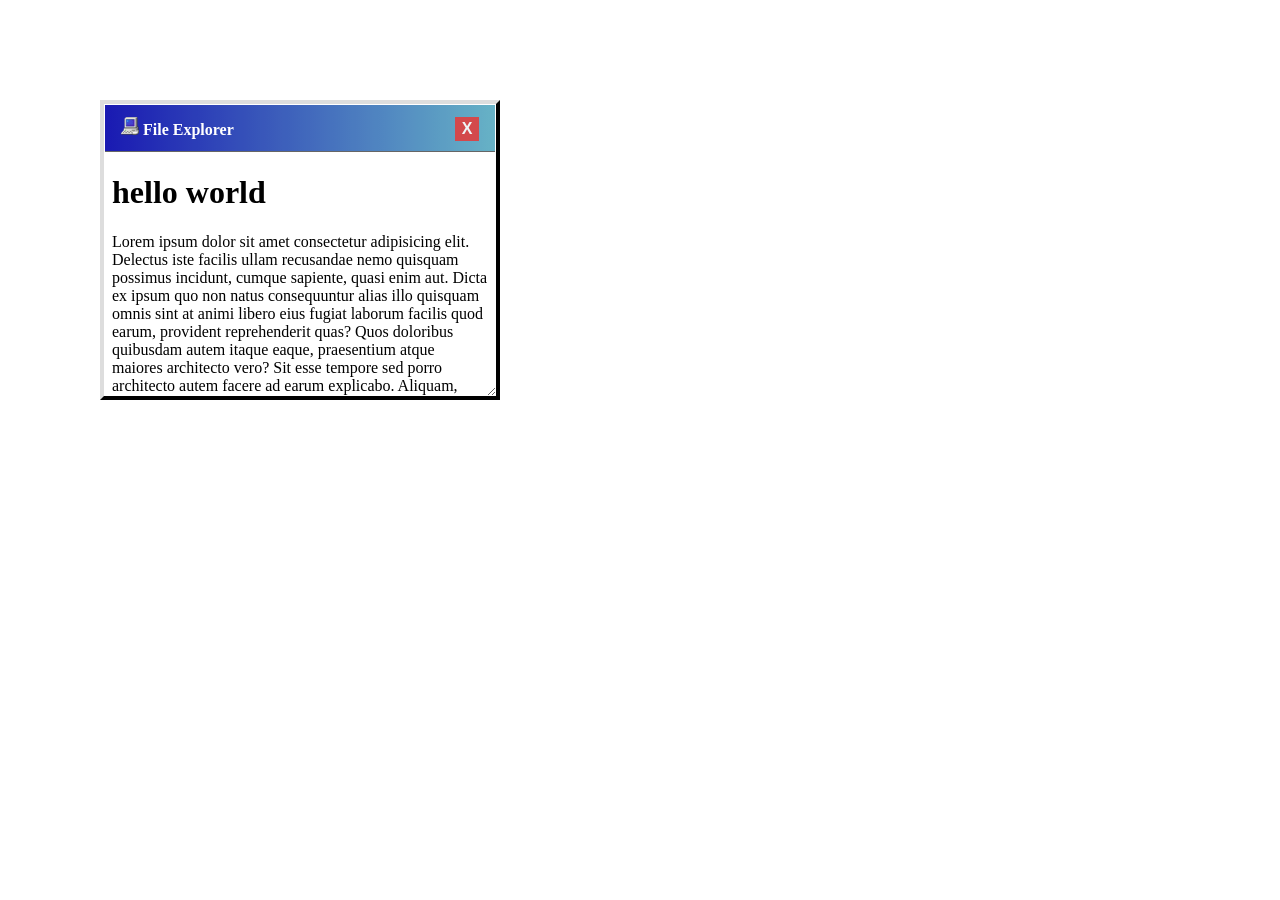
==== setup/windowTemplate.html @ 7d04551e "updated file system and added windows" ====
<!DOCTYPE html>
<html lang="en">
<head>
    <style>
        body {
            width: 0px;
            height: 0px;
            margin: 0px;
            padding: 0px;
        }   
        .window {
            background: #fff;
            border: 2px solid #555;
            border-width: 4px;
            border-style: solid;
            border-color: #ddd #000 #000 #ddd;
            position: absolute;
            min-width: 400px; max-width: 90vw;
            min-height: 300px; max-height: 90vh;
            width: 400px;
            height: 300px;
            top: 100px;
            left: 100px;
            box-sizing: border-box;
            resize: both;
            overflow: auto;
            min-width: max(300px, min-content);
        }
        .window-header {
            background: linear-gradient(90deg, #0000aa 0%, #56aac0 100%);
            padding: 12px 16px;
            border-bottom: 1px solid #555;
            opacity: 0.9;
            backdrop-filter: blur(4px);
            margin: 1px;
            cursor: move;
        }

        .window-header h2 {
            margin: 0;
            font-size: 16px;
            color: #fff;
            display: inline-block;
        }

        .window-header button {
            float: right;
            background: #dd2a2a;
            border: none;
            color: #fff;
            font-size: 16px;
            cursor: pointer;
            width: 24px;
            height: 24px;
            font-weight: bolder;
            opacity: 0.9;
        }
        .window-content {
            padding: 0px;
            height: calc(100% - 50px);
            box-sizing: border-box;
        }
        .window iframe {
            width: 100%;
            height: 100%;
            border: none;
            display: block;
        }
    </style>
</head>
<body>
    <div class="window" id="window">
        <div class="window-header" id="windowHeader">
            <img height="18" width="18">
            <h2>Window</h2>
            <button>X</button>
        </div>
        <div class="window-content">
            <iframe frameborder="0"></iframe>
        </div>
    </div>
    <script>
        let searchParams = new URLSearchParams(window.location.search);
        let windowName = searchParams.get('windowName');
        let windowPath = searchParams.get('windowPath');
        let iconPath = searchParams.get('iconPath') || '/icons/defaultWindow.png';


        const iframe = document.querySelector('iframe');
        iframe.src = '/windows/fileExplorer.html';
        iframe.onload = function() {
            let header = document.querySelector('.window-header h2');
            header.textContent = (()=>{try{return iframe.contentWindow.document.title} catch {return 'Window'}})();
        }

        const icon = document.querySelector('img');
        try {
            icon.src = iconPath;
        } catch (e) {
            console.warn('Error setting icon, defaulting to /icons/defaultWindow.png');
            icon.src = '/icons/defaultWindow.png';
            console.warn(e);
        }
        // Draggable logic
        const windowElement = document.getElementById('window');
        const header = document.getElementById('windowHeader');
        let offsetX = 0, offsetY = 0, isDragging = false;

        windowElement
        header.addEventListener('mousedown', function(e) {
            isDragging = true;
            offsetX = e.clientX - windowElement.offsetLeft;
            offsetY = e.clientY - windowElement.offsetTop;
        });

        document.addEventListener('mousemove', function(e) {
            if (isDragging) {
                windowElement.style.left = (e.clientX - offsetX) + 'px';
                windowElement.style.top = (e.clientY - offsetY) + 'px';
            }
        });

        document.addEventListener('mouseup', function() {
            isDragging = false;
        });
    </script>
</body>
</html>
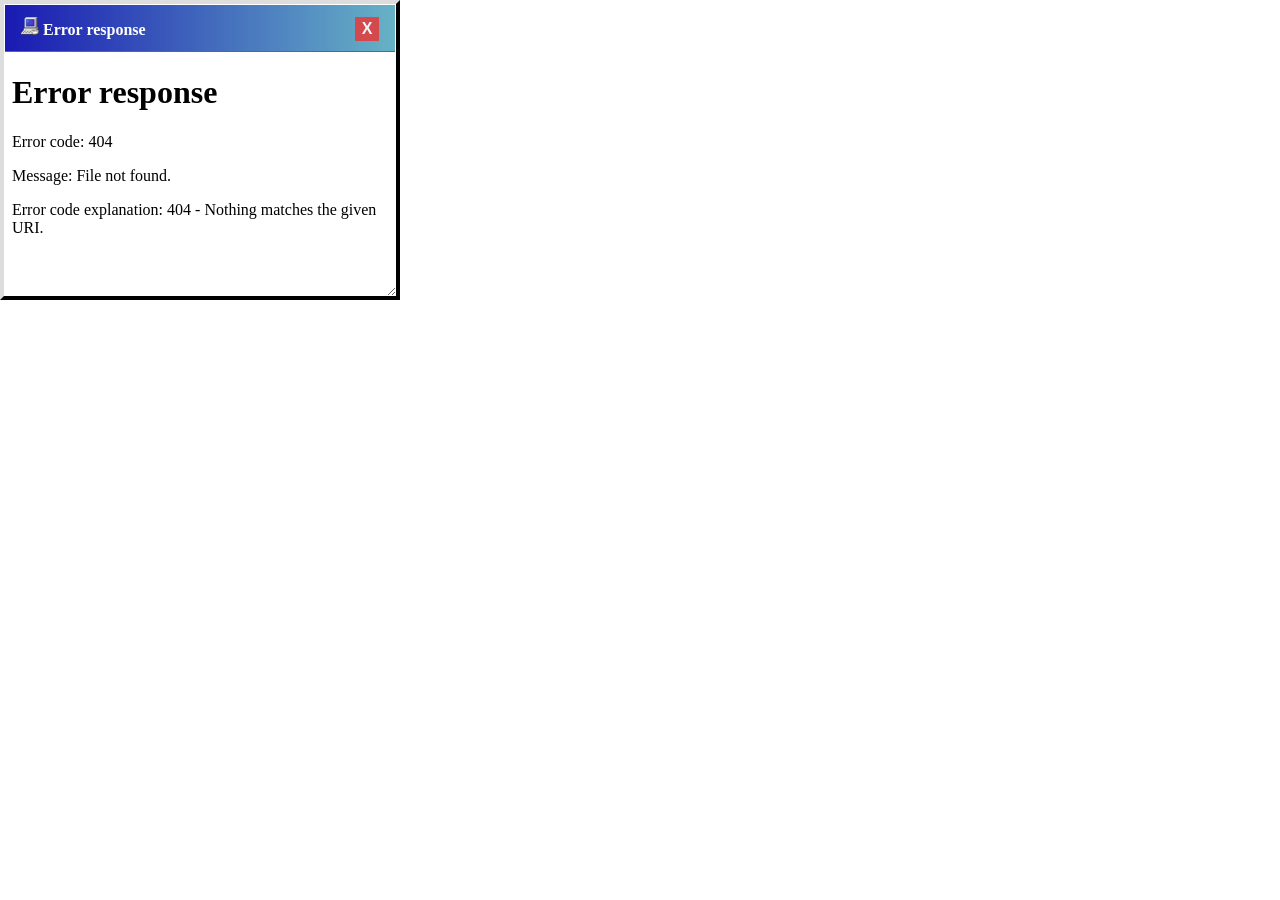
==== commit e6b1a56d: "fixed windows Iframe to not block p5.js canvas" ====
--- a/setup/windowTemplate.html
+++ b/setup/windowTemplate.html
@@ -1,32 +1,38 @@
 <!DOCTYPE html>
 <html lang="en">
+
 <head>
     <style>
-        body {
+        body,
+        html {
             width: 0px;
             height: 0px;
             margin: 0px;
             padding: 0px;
-        }   
-        .window {
+            pointer-events: none;
+        }
+
+        #window {
             background: #fff;
             border: 2px solid #555;
             border-width: 4px;
             border-style: solid;
             border-color: #ddd #000 #000 #ddd;
             position: absolute;
-            min-width: 400px; max-width: 90vw;
-            min-height: 300px; max-height: 90vh;
+            min-width: 400px;
+            max-width: 90vw;
+            min-height: 300px;
+            max-height: 90vh;
             width: 400px;
             height: 300px;
-            top: 100px;
-            left: 100px;
             box-sizing: border-box;
             resize: both;
             overflow: auto;
             min-width: max(300px, min-content);
+            pointer-events: stroke;
         }
-        .window-header {
+
+        #window-header {
             background: linear-gradient(90deg, #0000aa 0%, #56aac0 100%);
             padding: 12px 16px;
             border-bottom: 1px solid #555;
@@ -36,14 +42,14 @@
             cursor: move;
         }
 
-        .window-header h2 {
+        #window-header h2 {
             margin: 0;
             font-size: 16px;
             color: #fff;
             display: inline-block;
         }
 
-        .window-header button {
+        #window-header button {
             float: right;
             background: #dd2a2a;
             border: none;
@@ -55,12 +61,14 @@
             font-weight: bolder;
             opacity: 0.9;
         }
-        .window-content {
+
+        #window-content {
             padding: 0px;
             height: calc(100% - 50px);
             box-sizing: border-box;
         }
-        .window iframe {
+
+        #window iframe {
             width: 100%;
             height: 100%;
             border: none;
@@ -68,31 +76,51 @@
         }
     </style>
 </head>
+
 <body>
-    <div class="window" id="window">
-        <div class="window-header" id="windowHeader">
+    <div id="window">
+        <div id="window-header">
             <img height="18" width="18">
-            <h2>Window</h2>
+            <h2>Loading...</h2>
             <button>X</button>
         </div>
-        <div class="window-content">
+        <div id="window-content">
             <iframe frameborder="0"></iframe>
         </div>
     </div>
-    <script>
+    <script defer>
         let searchParams = new URLSearchParams(window.location.search);
         let windowName = searchParams.get('windowName');
         let windowPath = searchParams.get('windowPath');
         let iconPath = searchParams.get('iconPath') || '/icons/defaultWindow.png';
+        let minWidth = searchParams.get('minWidth') || 400;
+        let minHeight = searchParams.get('minHeight') || 300;
+        let passThrough = '?';
+
+        searchParams.forEach((value, key) => {
+            if (key !== 'windowName' && key !== 'windowPath' && key !== 'iconPath' && key !== 'minWidth' && key !== 'minHeight') {
+                passThrough += `${key}=${encodeURIComponent(value)}&`;
+            }
+        });
 
 
         const iframe = document.querySelector('iframe');
-        iframe.src = '/windows/fileExplorer.html';
-        iframe.onload = function() {
-            let header = document.querySelector('.window-header h2');
-            header.textContent = (()=>{try{return iframe.contentWindow.document.title} catch {return 'Window'}})();
+        iframe.src = windowPath + passThrough;
+
+        // window name
+        iframe.onload = function () {
+            let header = document.querySelector("#window-header > h2");
+            if (typeof windowName != 'string') {
+                windowName = (() => { try { return iframe.contentWindow.document.title } catch { return 'Window' } })();
+            }
+            if (windowName == null || windowName.trim() === '') {
+                header.textContent = 'Window';
+            } else {
+                header.textContent = windowName;
+            }
         }
 
+        // icon
         const icon = document.querySelector('img');
         try {
             icon.src = iconPath;
@@ -101,28 +129,42 @@
             icon.src = '/icons/defaultWindow.png';
             console.warn(e);
         }
+
+        // Set minimum size
+        const windowElement = document.getElementById('window');
+        windowElement.style.minWidth = minWidth + 'px';
+        windowElement.style.minHeight = minHeight + 'px';
+        windowElement.style.width = minWidth + 'px';
+        windowElement.style.height = minHeight + 'px';
+
         // Draggable logic
-        const windowElement = document.getElementById('window');
-        const header = document.getElementById('windowHeader');
+        const header = document.getElementById('window-header');
         let offsetX = 0, offsetY = 0, isDragging = false;
 
-        windowElement
-        header.addEventListener('mousedown', function(e) {
+        // Mouse down event to start dragging
+        header.addEventListener('mousedown', function (e) {
             isDragging = true;
             offsetX = e.clientX - windowElement.offsetLeft;
             offsetY = e.clientY - windowElement.offsetTop;
         });
 
-        document.addEventListener('mousemove', function(e) {
+        // Mouse move event to drag the window
+        document.addEventListener('mousemove', function (e) {
             if (isDragging) {
+                // Update the window's position based on the mouse movement
                 windowElement.style.left = (e.clientX - offsetX) + 'px';
                 windowElement.style.top = (e.clientY - offsetY) + 'px';
             }
         });
 
-        document.addEventListener('mouseup', function() {
+        // Mouse up event to stop dragging
+        document.addEventListener('mouseup', function () {
             isDragging = false;
         });
+
+        // Remove the dragWindow('firstFrame') call
+        // It is unnecessary and causes the window to jump to the top-left corner
     </script>
 </body>
+
 </html>
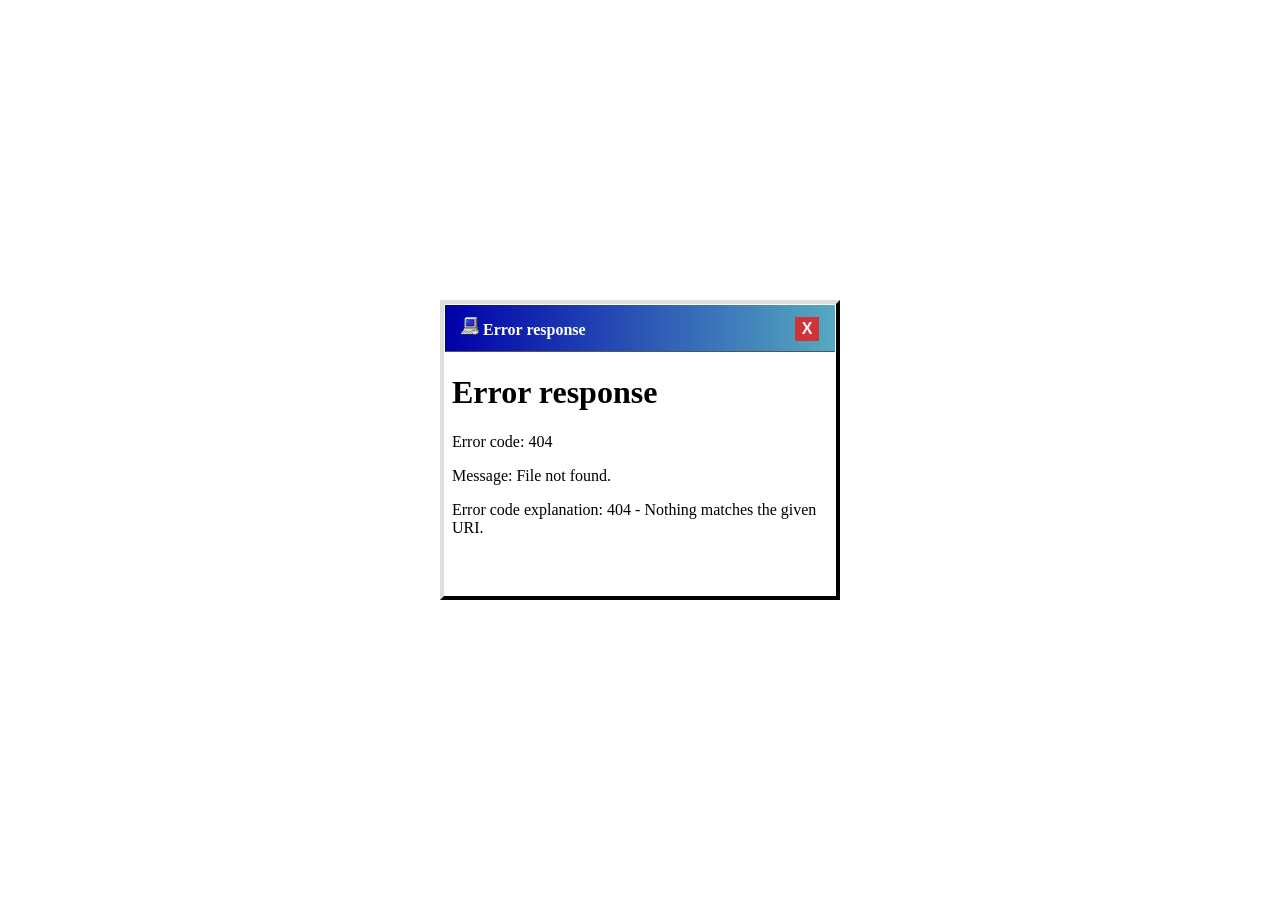
==== commit 68e68cf8: "added file viewer. fixed windows" ====
--- a/setup/windowTemplate.html
+++ b/setup/windowTemplate.html
@@ -3,13 +3,14 @@
 
 <head>
     <style>
-        body,
-        html {
-            width: 0px;
-            height: 0px;
+        body {
+            width: 100vw;
+            height: 100vh;
             margin: 0px;
             padding: 0px;
-            pointer-events: none;
+            display: flex;
+            justify-content: center;
+            align-items: center;
         }
 
         #window {
@@ -18,28 +19,16 @@
             border-width: 4px;
             border-style: solid;
             border-color: #ddd #000 #000 #ddd;
-            position: absolute;
-            min-width: 400px;
-            max-width: 90vw;
-            min-height: 300px;
-            max-height: 90vh;
-            width: 400px;
-            height: 300px;
             box-sizing: border-box;
-            resize: both;
             overflow: auto;
-            min-width: max(300px, min-content);
-            pointer-events: stroke;
         }
 
         #window-header {
             background: linear-gradient(90deg, #0000aa 0%, #56aac0 100%);
             padding: 12px 16px;
             border-bottom: 1px solid #555;
-            opacity: 0.9;
-            backdrop-filter: blur(4px);
             margin: 1px;
-            cursor: move;
+            user-select: none;
         }
 
         #window-header h2 {
@@ -93,12 +82,12 @@
         let windowName = searchParams.get('windowName');
         let windowPath = searchParams.get('windowPath');
         let iconPath = searchParams.get('iconPath') || '/icons/defaultWindow.png';
-        let minWidth = searchParams.get('minWidth') || 400;
-        let minHeight = searchParams.get('minHeight') || 300;
+        let width = searchParams.get('width') || 400;
+        let height = searchParams.get('height') || 300;
         let passThrough = '?';
 
         searchParams.forEach((value, key) => {
-            if (key !== 'windowName' && key !== 'windowPath' && key !== 'iconPath' && key !== 'minWidth' && key !== 'minHeight') {
+            if (key !== 'windowName' && key !== 'windowPath' && key !== 'iconPath' && key !== 'width' && key !== 'height') {
                 passThrough += `${key}=${encodeURIComponent(value)}&`;
             }
         });
@@ -130,41 +119,18 @@
             console.warn(e);
         }
 
-        // Set minimum size
+        // Set size
         const windowElement = document.getElementById('window');
-        windowElement.style.minWidth = minWidth + 'px';
-        windowElement.style.minHeight = minHeight + 'px';
-        windowElement.style.width = minWidth + 'px';
-        windowElement.style.height = minHeight + 'px';
+        windowElement.style.width = width + 'px';
+        windowElement.style.height = height + 'px';
 
-        // Draggable logic
-        const header = document.getElementById('window-header');
-        let offsetX = 0, offsetY = 0, isDragging = false;
-
-        // Mouse down event to start dragging
-        header.addEventListener('mousedown', function (e) {
-            isDragging = true;
-            offsetX = e.clientX - windowElement.offsetLeft;
-            offsetY = e.clientY - windowElement.offsetTop;
+        // Close button functionality
+        const closeButton = document.querySelector('#window-header button');
+        closeButton.addEventListener('click', function() {
+            // Send message to parent to close this window
+            window.parent.postMessage({ type: 'closeWindow', windowId: window.frameElement.id }, '*');
         });
-
-        // Mouse move event to drag the window
-        document.addEventListener('mousemove', function (e) {
-            if (isDragging) {
-                // Update the window's position based on the mouse movement
-                windowElement.style.left = (e.clientX - offsetX) + 'px';
-                windowElement.style.top = (e.clientY - offsetY) + 'px';
-            }
-        });
-
-        // Mouse up event to stop dragging
-        document.addEventListener('mouseup', function () {
-            isDragging = false;
-        });
-
-        // Remove the dragWindow('firstFrame') call
-        // It is unnecessary and causes the window to jump to the top-left corner
     </script>
 </body>
 
-</html>+</html>
